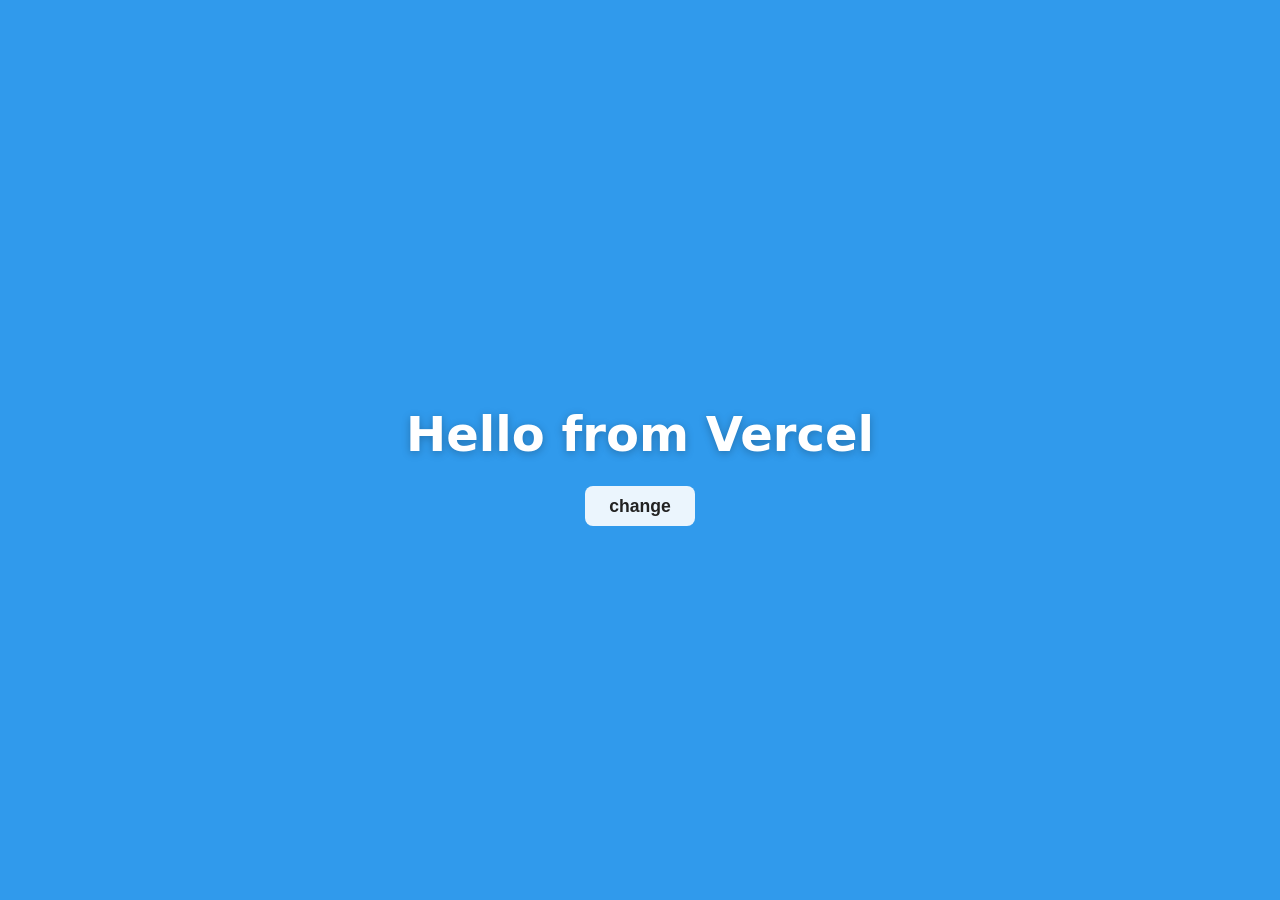
==== index.html @ f878bd8e "bootstrapped" ====
<!DOCTYPE html>
<html lang="en">
<head>
  <meta charset="UTF-8">
  <meta name="viewport" content="width=device-width, initial-scale=1.0">
  <meta name="robots" content="noindex, nofollow">
  <meta name="googlebot" content="noindex, nofollow">
  <title>Hello from Vercel</title>
  <link rel="stylesheet" href="style.css?v=001">
</head>
<body>
  <!-- Client/UI layer -->
  <main class="wrapper">
    <h1 id="message">Hello from Vercel</h1>
    <button id="change-btn">change</button>
  </main>

  <script src="app.js?v=001"></script>
</body>
</html>
---- style.css ----
/* Client/UI layer */
* {
  box-sizing: border-box;
}

body {
  margin: 0;
  height: 100vh;
  display: flex;
  align-items: center;
  justify-content: center;
  font-family: system-ui, -apple-system, Segoe UI, Roboto, sans-serif;
  transition: background-color 0.2s ease;
}

.wrapper {
  text-align: center;
}

#message {
  font-size: 3rem;
  color: #ffffff;
  text-shadow: 0 2px 8px rgba(0, 0, 0, 0.25);
  margin-bottom: 1.5rem;
}

#change-btn {
  font-size: 1.1rem;
  padding: 0.6rem 1.5rem;
  border: none;
  border-radius: 8px;
  cursor: pointer;
  background: rgba(255, 255, 255, 0.9);
  color: #222;
  font-weight: 600;
}

#change-btn:hover {
  background: #ffffff;
}
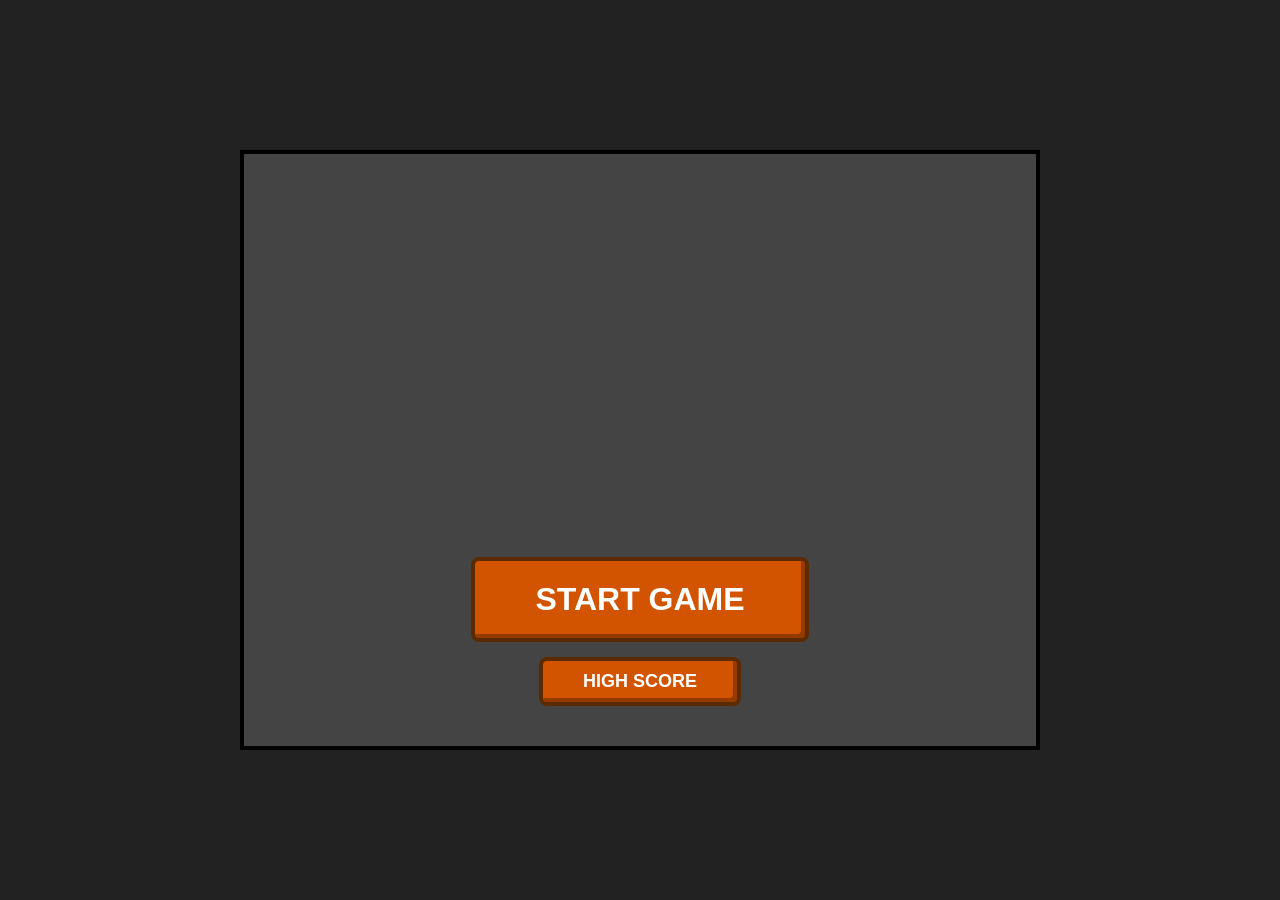
==== commit a9fe29f9: "title screen" ====
--- a/index.html
+++ b/index.html
@@ -5,16 +5,24 @@
   <meta name="viewport" content="width=device-width, initial-scale=1.0">
   <meta name="robots" content="noindex, nofollow">
   <meta name="googlebot" content="noindex, nofollow">
-  <title>Hello from Vercel</title>
-  <link rel="stylesheet" href="style.css?v=001">
+  <title>Recruitemon</title>
+  <link rel="stylesheet" href="style.css?v=002">
 </head>
 <body>
   <!-- Client/UI layer -->
-  <main class="wrapper">
-    <h1 id="message">Hello from Vercel</h1>
-    <button id="change-btn">change</button>
-  </main>
+  <div id="game-container">
+    <div class="button-group">
+      <button class="btn btn-start" id="startGameBtn">Start Game</button>
+      <button class="btn btn-highscore" id="highScoreBtn">High Score</button>
+    </div>
 
-  <script src="app.js?v=001"></script>
+    <div id="highscore-panel" class="highscore-panel hidden">
+      <h2>High Score</h2>
+      <p id="highscore-value">0</p>
+      <button class="btn btn-close" id="closeHighScoreBtn">Close</button>
+    </div>
+  </div>
+
+  <script src="app.js?v=002"></script>
 </body>
 </html>
--- a/style.css
+++ b/style.css
@@ -3,38 +3,92 @@
   box-sizing: border-box;
 }
 
-body {
+body, html {
   margin: 0;
-  height: 100vh;
+  padding: 0;
+  height: 100%;
   display: flex;
+  justify-content: center;
   align-items: center;
-  justify-content: center;
-  font-family: system-ui, -apple-system, Segoe UI, Roboto, sans-serif;
-  transition: background-color 0.2s ease;
+  background-color: #222;
+  font-family: 'Courier New', Courier, monospace;
 }
 
-.wrapper {
-  text-align: center;
+#game-container {
+  position: relative;
+  width: 800px;
+  height: 600px;
+  background-image: url('assets/images/start-screen-bg.png');
+  background-size: cover;
+  background-position: center;
+  background-color: #444;
+  border: 4px solid #000;
 }
 
-#message {
-  font-size: 3rem;
-  color: #ffffff;
-  text-shadow: 0 2px 8px rgba(0, 0, 0, 0.25);
-  margin-bottom: 1.5rem;
+.button-group {
+  position: absolute;
+  bottom: 40px;
+  width: 100%;
+  display: flex;
+  flex-direction: column;
+  align-items: center;
+  gap: 15px;
 }
 
-#change-btn {
-  font-size: 1.1rem;
-  padding: 0.6rem 1.5rem;
-  border: none;
+.btn {
+  background-color: #d35400;
+  color: white;
+  border: 4px solid #5c2a00;
   border-radius: 8px;
+  text-transform: uppercase;
+  font-weight: bold;
   cursor: pointer;
-  background: rgba(255, 255, 255, 0.9);
-  color: #222;
-  font-weight: 600;
+  box-shadow: inset -4px -4px 0px 0px rgba(0, 0, 0, 0.3);
 }
 
-#change-btn:hover {
-  background: #ffffff;
+.btn:active {
+  box-shadow: inset 4px 4px 0px 0px rgba(0, 0, 0, 0.3);
 }
+
+.btn-start {
+  padding: 20px 60px;
+  font-size: 32px;
+}
+
+.btn-highscore {
+  padding: 10px 40px;
+  font-size: 18px;
+}
+
+.highscore-panel {
+  position: absolute;
+  top: 50%;
+  left: 50%;
+  transform: translate(-50%, -50%);
+  background-color: rgba(0, 0, 0, 0.85);
+  border: 4px solid #d35400;
+  border-radius: 8px;
+  padding: 30px 50px;
+  text-align: center;
+  color: white;
+}
+
+.highscore-panel.hidden {
+  display: none;
+}
+
+.highscore-panel h2 {
+  margin-top: 0;
+  text-transform: uppercase;
+}
+
+#highscore-value {
+  font-size: 48px;
+  font-weight: bold;
+  color: #f39c12;
+}
+
+.btn-close {
+  padding: 8px 24px;
+  font-size: 14px;
+}
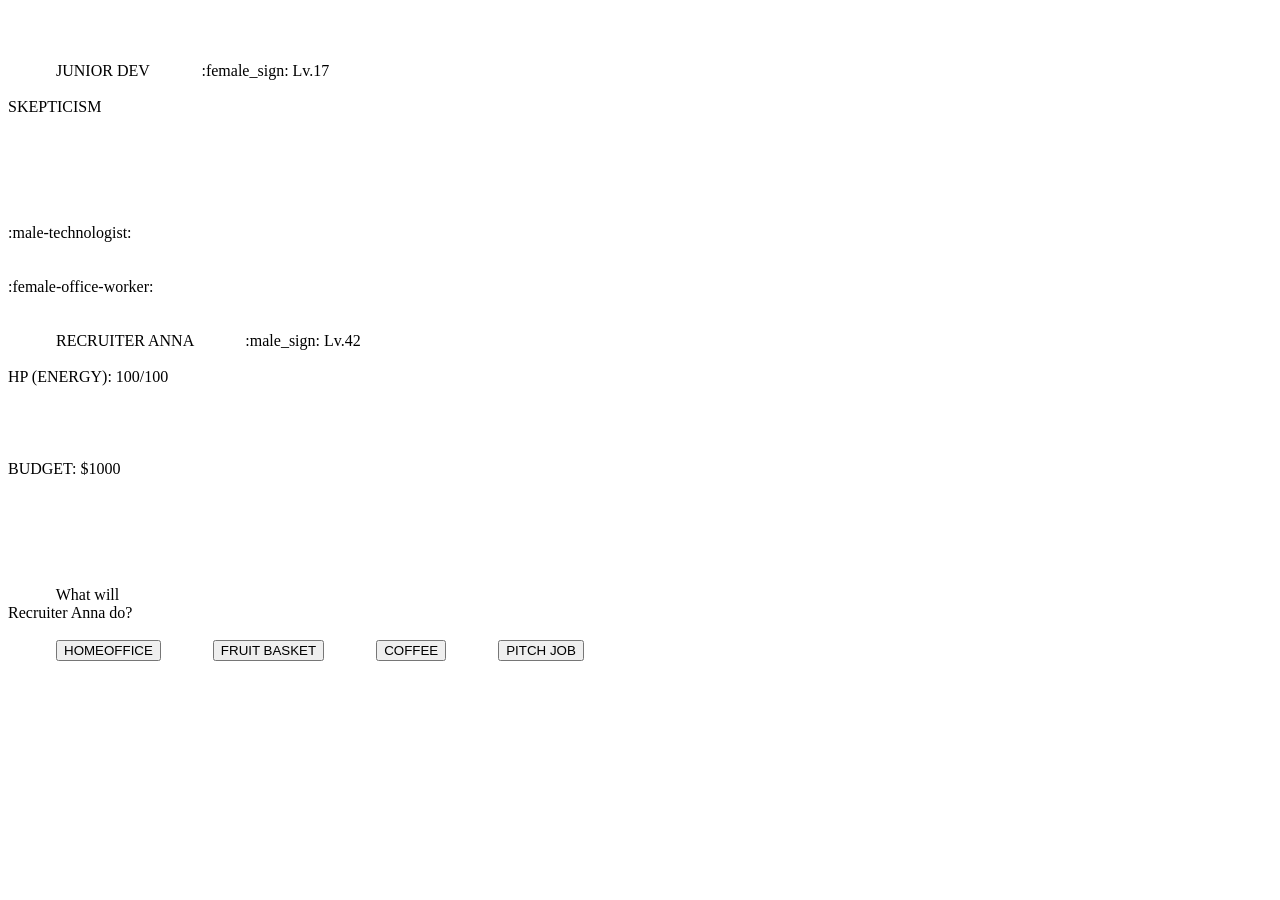
==== commit 95f6b698: "test" ====
--- a/index.html
+++ b/index.html
@@ -1,28 +1,286 @@
 <!DOCTYPE html>
 <html lang="en">
 <head>
-  <meta charset="UTF-8">
-  <meta name="viewport" content="width=device-width, initial-scale=1.0">
-  <meta name="robots" content="noindex, nofollow">
-  <meta name="googlebot" content="noindex, nofollow">
-  <title>Recruitemon</title>
-  <link rel="stylesheet" href="style.css?v=002">
+    <meta charset="UTF-8">
+    <meta name="viewport" content="width=device-width, initial-scale=1.0">
+    <title>Gotta Hire ’Em All! - GBA Battle UI</title>
+    <style>
+        :root {
+            --bg-color: #1B1B2F;
+            --gba-border: #4A4E69;
+            --box-bg: #E0E1DD;
+            --box-border: #1F1F1F;
+            --text-color: #111;
+            --btn-red: #D62828;
+            --btn-yellow: #F77F00;
+            --btn-green: #38B000;
+            --btn-blue: #0077B6;
+        }
+
+        * {
+            box-sizing: border-box;
+            font-family: 'Courier New', Courier, monospace;
+            user-select: none;
+        }
+
+        body {
+            background-color: var(--bg-color);
+            color: #fff;
+            display: flex;
+            justify-content: center;
+            align-items: center;
+            min-height: 100vh;
+            margin: 0;
+        }
+
+        /* GBA Screen Container (Ratio 3:2 aspect) */
+        #gba-screen {
+            width: 640px;
+            height: 430px;
+            background: linear-gradient(to bottom, #7BDFF2 0%, #B2F7EF 50%, #52B788 50%, #2D6A4F 100%);
+            border: 12px solid #22223B;
+            border-radius: 12px;
+            position: relative;
+            box-shadow: 0 10px 25px rgba(0, 0, 0, 0.7);
+            overflow: hidden;
+        }
+
+        /* --- STAGE / SPRITES --- */
+        /* Opponent Platform & Sprite (Top-Right) */
+        .opponent-platform {
+            position: absolute;
+            top: 100px;
+            right: 40px;
+            width: 180px;
+            height: 45px;
+            background: #74C69D;
+            border: 3px solid #1B4332;
+            border-radius: 50%;
+            display: flex;
+            justify-content: center;
+            align-items: flex-end;
+        }
+        .opponent-sprite {
+            font-size: 70px;
+            margin-bottom: 10px;
+            filter: drop-shadow(2px 4px 0px rgba(0,0,0,0.2));
+        }
+
+        /* Recruiter Back-Sprite (Bottom-Left) */
+        .player-sprite {
+            position: absolute;
+            bottom: 110px;
+            left: 50px;
+            font-size: 90px;
+            transform: scaleX(-1); /* Facing opponent */
+            filter: drop-shadow(-2px 4px 0px rgba(0,0,0,0.3));
+        }
+
+        /* --- STATUS BOXES --- */
+        .status-box {
+            position: absolute;
+            background-color: var(--box-bg);
+            color: var(--text-color);
+            border: 3px solid var(--box-border);
+            border-radius: 8px 0px 8px 0px;
+            padding: 8px 12px;
+            width: 240px;
+            box-shadow: 3px 3px 0px rgba(0,0,0,0.4);
+        }
+
+        /* Candidate Status (Top-Left) */
+        #opponent-status {
+            top: 25px;
+            left: 25px;
+        }
+
+        /* Recruiter Status (Bottom-Right) */
+        #player-status {
+            bottom: 130px;
+            right: 25px;
+        }
+
+        .status-header {
+            display: flex;
+            justify-content: space-between;
+            font-weight: bold;
+            font-size: 13px;
+            margin-bottom: 4px;
+        }
+
+        .bar-label {
+            font-size: 10px;
+            font-weight: bold;
+            margin-top: 4px;
+        }
+
+        .bar-container {
+            background: #555;
+            height: 10px;
+            border-radius: 5px;
+            border: 1px solid #000;
+            overflow: hidden;
+        }
+
+        .bar-fill {
+            height: 100%;
+            transition: width 0.3s ease;
+        }
+        .skep-fill { background: #E63946; width: 100%; }
+        .hp-fill { background: #38B000; width: 100%; }
+        .budget-fill { background: #0077B6; width: 100%; }
+
+        /* --- BOTTOM CONTROL PANEL (GBA UI) --- */
+        #panel-container {
+            position: absolute;
+            bottom: 0;
+            left: 0;
+            width: 100%;
+            height: 105px;
+            background: #2B2D42;
+            border-top: 4px solid #fff;
+            display: flex;
+            padding: 8px;
+            gap: 8px;
+        }
+
+        /* Dialogue Box (Left) */
+        #dialogue-box {
+            flex: 1.2;
+            background: #EDF2F4;
+            color: #111;
+            border: 3px solid #8D99AE;
+            border-radius: 6px;
+            padding: 10px;
+            font-size: 14px;
+            font-weight: bold;
+            line-height: 1.4;
+        }
+
+        /* 2x2 Button Matrix (Right) */
+        #action-matrix {
+            flex: 1;
+            display: grid;
+            grid-template-columns: 1fr 1fr;
+            grid-template-rows: 1fr 1fr;
+            gap: 6px;
+        }
+
+        .gba-btn {
+            border: 2px solid #000;
+            border-radius: 6px;
+            color: #fff;
+            font-weight: bold;
+            font-size: 12px;
+            cursor: pointer;
+            box-shadow: inset 0px 2px 0px rgba(255,255,255,0.4), 0 2px 0px #000;
+            transition: transform 0.05s;
+        }
+        .gba-btn:active {
+            transform: translateY(2px);
+            box-shadow: inset 0px 1px 0px rgba(255,255,255,0.4), 0 0px 0px #000;
+        }
+
+        .btn-homeoffice { background-color: var(--btn-red); }
+        .btn-fruit { background-color: var(--btn-yellow); }
+        .btn-coffee { background-color: var(--btn-green); }
+        .btn-recruit { background-color: var(--btn-blue); }
+    </style>
 </head>
 <body>
-  <!-- Client/UI layer -->
-  <div id="game-container">
-    <div class="button-group">
-      <button class="btn btn-start" id="startGameBtn">Start Game</button>
-      <button class="btn btn-highscore" id="highScoreBtn">High Score</button>
-    </div>
-
-    <div id="highscore-panel" class="highscore-panel hidden">
-      <h2>High Score</h2>
-      <p id="highscore-value">0</p>
-      <button class="btn btn-close" id="closeHighScoreBtn">Close</button>
-    </div>
-  </div>
-
-  <script src="app.js?v=002"></script>
+
+<div id="gba-screen">
+    <!-- Opponent (Top-Right) -->
+    <div id="opponent-status" class="status-box">
+        <div class="status-header">
+            <span id="cand-name">JUNIOR DEV</span>
+            <span>:female_sign: Lv.17</span>
+        </div>
+        <div class="bar-label">SKEPTICISM</div>
+        <div class="bar-container">
+            <div id="skep-bar" class="bar-fill skep-fill"></div>
+        </div>
+    </div>
+
+    <div class="opponent-platform">
+        <div class="opponent-sprite">:male-technologist:</div>
+    </div>
+
+    <!-- Recruiter (Bottom-Left) -->
+    <div class="player-sprite">:female-office-worker:</div>
+
+    <div id="player-status" class="status-box">
+        <div class="status-header">
+            <span>RECRUITER ANNA</span>
+            <span>:male_sign: Lv.42</span>
+        </div>
+        <div class="bar-label">HP (ENERGY): <span id="hp-text">100/100</span></div>
+        <div class="bar-container">
+            <div id="hp-bar" class="bar-fill hp-fill"></div>
+        </div>
+        <div class="bar-label" style="margin-top:2px;">BUDGET: $<span id="budget-text">1000</span></div>
+        <div class="bar-container">
+            <div id="budget-bar" class="bar-fill budget-fill"></div>
+        </div>
+    </div>
+
+    <!-- Bottom Action Controls -->
+    <div id="panel-container">
+        <div id="dialogue-box">
+            What will<br>Recruiter Anna do?
+        </div>
+        <div id="action-matrix">
+            <button class="gba-btn btn-homeoffice" onclick="playMove('homeoffice')">HOMEOFFICE</button>
+            <button class="gba-btn btn-fruit" onclick="playMove('fruit')">FRUIT BASKET</button>
+            <button class="gba-btn btn-coffee" onclick="playMove('coffee')">COFFEE</button>
+            <button class="gba-btn btn-recruit" onclick="playMove('recruit')">PITCH JOB</button>
+        </div>
+    </div>
+</div>
+
+<script>
+    // State management for Claude Code to extend
+    const state = {
+        energy: 100,
+        budget: 1000,
+        skepticism: 100
+    };
+
+    function updateUI() {
+        document.getElementById('skep-bar').style.width = state.skepticism + '%';
+        document.getElementById('hp-bar').style.width = state.energy + '%';
+        document.getElementById('hp-text').innerText = `${state.energy}/100`;
+        document.getElementById('budget-bar').style.width = (state.budget / 10) + '%';
+        document.getElementById('budget-text').innerText = state.budget;
+    }
+
+    function playMove(move) {
+        const dialog = document.getElementById('dialogue-box');
+
+        if (move === 'homeoffice' && state.budget >= 100) {
+            state.budget -= 100;
+            state.skepticism = Math.max(0, state.skepticism - 25);
+            dialog.innerHTML = "Offered Homeoffice!<br>Skepticism fell!";
+        } else if (move === 'fruit' && state.budget >= 50) {
+            state.budget -= 50;
+            state.skepticism = Math.max(0, state.skepticism - 10);
+            dialog.innerHTML = "Threw Fruit Basket!<br>Candidate confused!";
+        } else if (move === 'coffee' && state.budget >= 25) {
+            state.budget -= 25;
+            state.energy = Math.min(100, state.energy + 20);
+            dialog.innerHTML = "Drank Espresso!<br>Energy restored!";
+        } else if (move === 'recruit') {
+            if (state.skepticism <= 35) {
+                dialog.innerHTML = "Gotcha!<br>Junior Dev was hired!";
+            } else {
+                dialog.innerHTML = "Too skeptical!<br>Lower skepticism first!";
+            }
+        } else {
+            dialog.innerHTML = "Not enough<br>Budget remaining!";
+        }
+
+        updateUI();
+    }
+</script>
 </body>
-</html>
+</html>
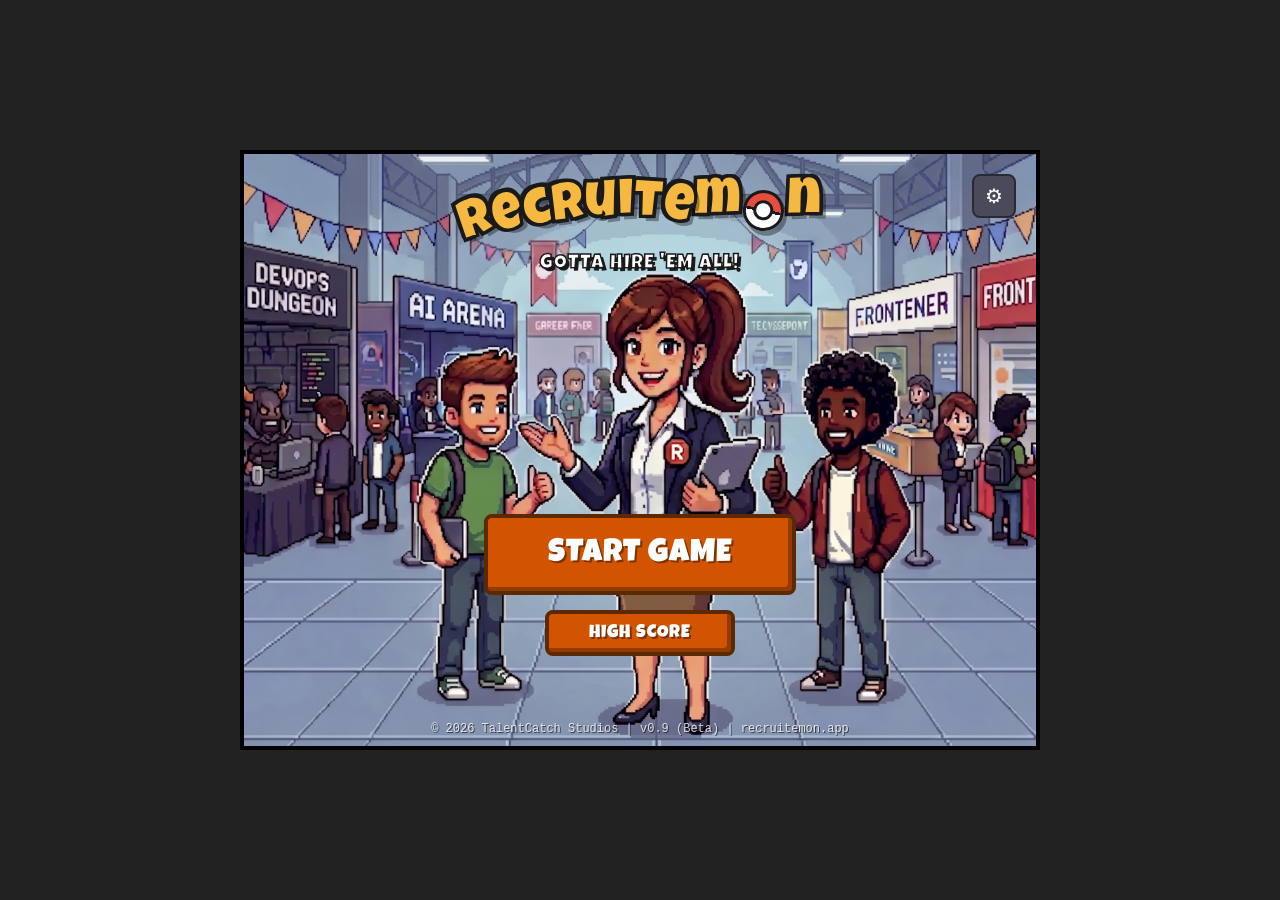
==== commit 1d418f5d: "game" ====
--- a/index.html
+++ b/index.html
@@ -1,286 +1,42 @@
 <!DOCTYPE html>
 <html lang="en">
 <head>
-    <meta charset="UTF-8">
-    <meta name="viewport" content="width=device-width, initial-scale=1.0">
-    <title>Gotta Hire ’Em All! - GBA Battle UI</title>
-    <style>
-        :root {
-            --bg-color: #1B1B2F;
-            --gba-border: #4A4E69;
-            --box-bg: #E0E1DD;
-            --box-border: #1F1F1F;
-            --text-color: #111;
-            --btn-red: #D62828;
-            --btn-yellow: #F77F00;
-            --btn-green: #38B000;
-            --btn-blue: #0077B6;
-        }
-
-        * {
-            box-sizing: border-box;
-            font-family: 'Courier New', Courier, monospace;
-            user-select: none;
-        }
-
-        body {
-            background-color: var(--bg-color);
-            color: #fff;
-            display: flex;
-            justify-content: center;
-            align-items: center;
-            min-height: 100vh;
-            margin: 0;
-        }
-
-        /* GBA Screen Container (Ratio 3:2 aspect) */
-        #gba-screen {
-            width: 640px;
-            height: 430px;
-            background: linear-gradient(to bottom, #7BDFF2 0%, #B2F7EF 50%, #52B788 50%, #2D6A4F 100%);
-            border: 12px solid #22223B;
-            border-radius: 12px;
-            position: relative;
-            box-shadow: 0 10px 25px rgba(0, 0, 0, 0.7);
-            overflow: hidden;
-        }
-
-        /* --- STAGE / SPRITES --- */
-        /* Opponent Platform & Sprite (Top-Right) */
-        .opponent-platform {
-            position: absolute;
-            top: 100px;
-            right: 40px;
-            width: 180px;
-            height: 45px;
-            background: #74C69D;
-            border: 3px solid #1B4332;
-            border-radius: 50%;
-            display: flex;
-            justify-content: center;
-            align-items: flex-end;
-        }
-        .opponent-sprite {
-            font-size: 70px;
-            margin-bottom: 10px;
-            filter: drop-shadow(2px 4px 0px rgba(0,0,0,0.2));
-        }
-
-        /* Recruiter Back-Sprite (Bottom-Left) */
-        .player-sprite {
-            position: absolute;
-            bottom: 110px;
-            left: 50px;
-            font-size: 90px;
-            transform: scaleX(-1); /* Facing opponent */
-            filter: drop-shadow(-2px 4px 0px rgba(0,0,0,0.3));
-        }
-
-        /* --- STATUS BOXES --- */
-        .status-box {
-            position: absolute;
-            background-color: var(--box-bg);
-            color: var(--text-color);
-            border: 3px solid var(--box-border);
-            border-radius: 8px 0px 8px 0px;
-            padding: 8px 12px;
-            width: 240px;
-            box-shadow: 3px 3px 0px rgba(0,0,0,0.4);
-        }
-
-        /* Candidate Status (Top-Left) */
-        #opponent-status {
-            top: 25px;
-            left: 25px;
-        }
-
-        /* Recruiter Status (Bottom-Right) */
-        #player-status {
-            bottom: 130px;
-            right: 25px;
-        }
-
-        .status-header {
-            display: flex;
-            justify-content: space-between;
-            font-weight: bold;
-            font-size: 13px;
-            margin-bottom: 4px;
-        }
-
-        .bar-label {
-            font-size: 10px;
-            font-weight: bold;
-            margin-top: 4px;
-        }
-
-        .bar-container {
-            background: #555;
-            height: 10px;
-            border-radius: 5px;
-            border: 1px solid #000;
-            overflow: hidden;
-        }
-
-        .bar-fill {
-            height: 100%;
-            transition: width 0.3s ease;
-        }
-        .skep-fill { background: #E63946; width: 100%; }
-        .hp-fill { background: #38B000; width: 100%; }
-        .budget-fill { background: #0077B6; width: 100%; }
-
-        /* --- BOTTOM CONTROL PANEL (GBA UI) --- */
-        #panel-container {
-            position: absolute;
-            bottom: 0;
-            left: 0;
-            width: 100%;
-            height: 105px;
-            background: #2B2D42;
-            border-top: 4px solid #fff;
-            display: flex;
-            padding: 8px;
-            gap: 8px;
-        }
-
-        /* Dialogue Box (Left) */
-        #dialogue-box {
-            flex: 1.2;
-            background: #EDF2F4;
-            color: #111;
-            border: 3px solid #8D99AE;
-            border-radius: 6px;
-            padding: 10px;
-            font-size: 14px;
-            font-weight: bold;
-            line-height: 1.4;
-        }
-
-        /* 2x2 Button Matrix (Right) */
-        #action-matrix {
-            flex: 1;
-            display: grid;
-            grid-template-columns: 1fr 1fr;
-            grid-template-rows: 1fr 1fr;
-            gap: 6px;
-        }
-
-        .gba-btn {
-            border: 2px solid #000;
-            border-radius: 6px;
-            color: #fff;
-            font-weight: bold;
-            font-size: 12px;
-            cursor: pointer;
-            box-shadow: inset 0px 2px 0px rgba(255,255,255,0.4), 0 2px 0px #000;
-            transition: transform 0.05s;
-        }
-        .gba-btn:active {
-            transform: translateY(2px);
-            box-shadow: inset 0px 1px 0px rgba(255,255,255,0.4), 0 0px 0px #000;
-        }
-
-        .btn-homeoffice { background-color: var(--btn-red); }
-        .btn-fruit { background-color: var(--btn-yellow); }
-        .btn-coffee { background-color: var(--btn-green); }
-        .btn-recruit { background-color: var(--btn-blue); }
-    </style>
+  <meta charset="UTF-8">
+  <meta name="viewport" content="width=device-width, initial-scale=1.0">
+  <meta name="robots" content="noindex, nofollow">
+  <meta name="googlebot" content="noindex, nofollow">
+  <title>Recruitemon</title>
+  <!-- Using Google Fonts "Luckiest Guy" for the chunky game-logo look -->
+  <link rel="preconnect" href="https://fonts.googleapis.com">
+  <link rel="stylesheet" href="https://fonts.googleapis.com/css2?family=Luckiest+Guy&display=swap">
+  <link rel="stylesheet" href="style.css?v=006">
 </head>
 <body>
+  <!-- Client/UI layer -->
+  <div id="game-container">
+    <button class="settings-btn" id="settingsBtn" aria-label="Settings">&#9881;</button>
 
-<div id="gba-screen">
-    <!-- Opponent (Top-Right) -->
-    <div id="opponent-status" class="status-box">
-        <div class="status-header">
-            <span id="cand-name">JUNIOR DEV</span>
-            <span>:female_sign: Lv.17</span>
-        </div>
-        <div class="bar-label">SKEPTICISM</div>
-        <div class="bar-container">
-            <div id="skep-bar" class="bar-fill skep-fill"></div>
-        </div>
-    </div>
+    <div class="title-block">
+      <h1 class="game-title" aria-label="Recruitemon">
+        <span class="letter">R</span><span class="letter">e</span><span class="letter">c</span><span class="letter">r</span><span class="letter">u</span><span class="letter">i</span><span class="letter">t</span><span class="letter">e</span><span class="letter">m</span><span class="pokeball-o" aria-hidden="true"></span><span class="letter">n</span>
+      </h1>
+      <p class="game-tagline">Gotta hire 'em all!</p>
+    </div>
 
-    <div class="opponent-platform">
-        <div class="opponent-sprite">:male-technologist:</div>
-    </div>
+    <div class="button-group">
+      <button class="btn btn-start" id="startGameBtn">Start Game</button>
+      <button class="btn btn-highscore" id="highScoreBtn">High Score</button>
+    </div>
 
-    <!-- Recruiter (Bottom-Left) -->
-    <div class="player-sprite">:female-office-worker:</div>
+    <p class="footer-text">&copy; 2026 TalentCatch Studios | v0.9 (Beta) | recruitemon.app</p>
 
-    <div id="player-status" class="status-box">
-        <div class="status-header">
-            <span>RECRUITER ANNA</span>
-            <span>:male_sign: Lv.42</span>
-        </div>
-        <div class="bar-label">HP (ENERGY): <span id="hp-text">100/100</span></div>
-        <div class="bar-container">
-            <div id="hp-bar" class="bar-fill hp-fill"></div>
-        </div>
-        <div class="bar-label" style="margin-top:2px;">BUDGET: $<span id="budget-text">1000</span></div>
-        <div class="bar-container">
-            <div id="budget-bar" class="bar-fill budget-fill"></div>
-        </div>
-    </div>
+    <div id="highscore-panel" class="highscore-panel hidden">
+      <h2>High Score</h2>
+      <p id="highscore-value">0</p>
+      <button class="btn btn-close" id="closeHighScoreBtn">Close</button>
+    </div>
+  </div>
 
-    <!-- Bottom Action Controls -->
-    <div id="panel-container">
-        <div id="dialogue-box">
-            What will<br>Recruiter Anna do?
-        </div>
-        <div id="action-matrix">
-            <button class="gba-btn btn-homeoffice" onclick="playMove('homeoffice')">HOMEOFFICE</button>
-            <button class="gba-btn btn-fruit" onclick="playMove('fruit')">FRUIT BASKET</button>
-            <button class="gba-btn btn-coffee" onclick="playMove('coffee')">COFFEE</button>
-            <button class="gba-btn btn-recruit" onclick="playMove('recruit')">PITCH JOB</button>
-        </div>
-    </div>
-</div>
-
-<script>
-    // State management for Claude Code to extend
-    const state = {
-        energy: 100,
-        budget: 1000,
-        skepticism: 100
-    };
-
-    function updateUI() {
-        document.getElementById('skep-bar').style.width = state.skepticism + '%';
-        document.getElementById('hp-bar').style.width = state.energy + '%';
-        document.getElementById('hp-text').innerText = `${state.energy}/100`;
-        document.getElementById('budget-bar').style.width = (state.budget / 10) + '%';
-        document.getElementById('budget-text').innerText = state.budget;
-    }
-
-    function playMove(move) {
-        const dialog = document.getElementById('dialogue-box');
-
-        if (move === 'homeoffice' && state.budget >= 100) {
-            state.budget -= 100;
-            state.skepticism = Math.max(0, state.skepticism - 25);
-            dialog.innerHTML = "Offered Homeoffice!<br>Skepticism fell!";
-        } else if (move === 'fruit' && state.budget >= 50) {
-            state.budget -= 50;
-            state.skepticism = Math.max(0, state.skepticism - 10);
-            dialog.innerHTML = "Threw Fruit Basket!<br>Candidate confused!";
-        } else if (move === 'coffee' && state.budget >= 25) {
-            state.budget -= 25;
-            state.energy = Math.min(100, state.energy + 20);
-            dialog.innerHTML = "Drank Espresso!<br>Energy restored!";
-        } else if (move === 'recruit') {
-            if (state.skepticism <= 35) {
-                dialog.innerHTML = "Gotcha!<br>Junior Dev was hired!";
-            } else {
-                dialog.innerHTML = "Too skeptical!<br>Lower skepticism first!";
-            }
-        } else {
-            dialog.innerHTML = "Not enough<br>Budget remaining!";
-        }
-
-        updateUI();
-    }
-</script>
+  <script src="app.js?v=006"></script>
 </body>
-</html>+</html>
--- a/style.css
+++ b/style.css
@@ -0,0 +1,203 @@
+/* Client/UI layer */
+* {
+  box-sizing: border-box;
+}
+
+body, html {
+  margin: 0;
+  padding: 0;
+  height: 100%;
+  display: flex;
+  justify-content: center;
+  align-items: center;
+  background-color: #222;
+  font-family: 'Courier New', Courier, monospace;
+}
+
+#game-container {
+  position: relative;
+  width: 800px;
+  height: 600px;
+  background-image: url('assets/images/start-screen-bg.jpeg');
+  background-size: cover;
+  background-position: center;
+  background-color: #444;
+  border: 4px solid #000;
+}
+
+.settings-btn {
+  position: absolute;
+  top: 20px;
+  right: 20px;
+  width: 44px;
+  height: 44px;
+  font-size: 20px;
+  background-color: #4a4a5a;
+  color: #fff;
+  border: 2px solid #2a2a35;
+  border-radius: 8px;
+  cursor: pointer;
+}
+
+.title-block {
+  position: absolute;
+  top: 24px;
+  width: 100%;
+  text-align: center;
+}
+
+.game-title {
+  margin: 0;
+  padding: 0 0 10px;
+  font-family: 'Luckiest Guy', 'Courier New', Courier, monospace;
+  font-size: 52px;
+  line-height: 1;
+  letter-spacing: 1px;
+}
+
+.game-title .letter,
+.game-title .pokeball-o {
+  display: inline-block;
+}
+
+.game-title .letter {
+  color: #f5b942;
+  -webkit-text-stroke: 3px #1a1a1a;
+  text-shadow:
+    2px 2px 0 #1a1a1a,
+    -2px -2px 0 #1a1a1a,
+    2px -2px 0 #1a1a1a,
+    -2px 2px 0 #1a1a1a,
+    5px 5px 0 rgba(0, 0, 0, 0.35);
+}
+
+/* Arch the title like a logo lockup: letters dip down toward the edges */
+.game-title .letter:nth-child(1)  { transform: translateY(20px) rotate(-20deg); }
+.game-title .letter:nth-child(2)  { transform: translateY(14px) rotate(-16deg); }
+.game-title .letter:nth-child(3)  { transform: translateY(9px)  rotate(-12deg); }
+.game-title .letter:nth-child(4)  { transform: translateY(5px)  rotate(-8deg); }
+.game-title .letter:nth-child(5)  { transform: translateY(2px)  rotate(-4deg); }
+.game-title .letter:nth-child(6)  { transform: translateY(0)    rotate(0deg); }
+.game-title .letter:nth-child(7)  { transform: translateY(2px)  rotate(4deg); }
+.game-title .letter:nth-child(8)  { transform: translateY(5px)  rotate(8deg); }
+.game-title .pokeball-o           { transform: translateY(9px)  rotate(12deg); }
+.game-title .letter:nth-child(10) { transform: translateY(14px) rotate(16deg); }
+
+/* CSS-only Pokeball standing in for the "O" in "Recruitemon" */
+.pokeball-o {
+  width: 0.78em;
+  height: 0.78em;
+  margin: 0 2px;
+  border-radius: 50%;
+  background: linear-gradient(to bottom, #e74c3c 0%, #e74c3c 46%, #1a1a1a 46%, #1a1a1a 54%, #fff 54%, #fff 100%);
+  border: 3px solid #1a1a1a;
+  position: relative;
+  vertical-align: -0.12em;
+  box-shadow: 4px 4px 0 rgba(0, 0, 0, 0.35);
+}
+
+.pokeball-o::after {
+  content: '';
+  position: absolute;
+  top: 50%;
+  left: 50%;
+  width: 0.26em;
+  height: 0.26em;
+  background: #fff;
+  border: 3px solid #1a1a1a;
+  border-radius: 50%;
+  transform: translate(-50%, -50%);
+}
+
+.game-tagline {
+  margin: 14px 0 0;
+  font-family: 'Luckiest Guy', 'Courier New', Courier, monospace;
+  font-size: 20px;
+  color: #fff;
+  -webkit-text-stroke: 1.5px #1a1a1a;
+  text-shadow: 3px 3px 0 #1a1a1a;
+  text-transform: uppercase;
+  letter-spacing: 1px;
+}
+
+.footer-text {
+  position: absolute;
+  bottom: 10px;
+  width: 100%;
+  text-align: center;
+  margin: 0;
+  font-size: 12px;
+  color: rgba(255, 255, 255, 0.8);
+  text-shadow: 1px 1px 0 rgba(0, 0, 0, 0.6);
+}
+
+.button-group {
+  position: absolute;
+  bottom: 90px;
+  width: 100%;
+  display: flex;
+  flex-direction: column;
+  align-items: center;
+  gap: 15px;
+}
+
+.btn {
+  background-color: #d35400;
+  color: white;
+  border: 4px solid #5c2a00;
+  border-radius: 8px;
+  font-family: 'Luckiest Guy', 'Courier New', Courier, monospace;
+  font-weight: normal;
+  text-transform: uppercase;
+  letter-spacing: 1px;
+  text-shadow: 2px 2px 0 rgba(0, 0, 0, 0.4);
+  cursor: pointer;
+  box-shadow: inset -4px -4px 0px 0px rgba(0, 0, 0, 0.3);
+}
+
+.btn:active {
+  box-shadow: inset 4px 4px 0px 0px rgba(0, 0, 0, 0.3);
+}
+
+.btn-start {
+  padding: 20px 60px;
+  font-size: 32px;
+}
+
+.btn-highscore {
+  padding: 10px 40px;
+  font-size: 18px;
+}
+
+.highscore-panel {
+  position: absolute;
+  top: 50%;
+  left: 50%;
+  transform: translate(-50%, -50%);
+  background-color: rgba(0, 0, 0, 0.85);
+  border: 4px solid #d35400;
+  border-radius: 8px;
+  padding: 30px 50px;
+  text-align: center;
+  color: white;
+}
+
+.highscore-panel.hidden {
+  display: none;
+}
+
+.highscore-panel h2 {
+  margin-top: 0;
+  text-transform: uppercase;
+}
+
+#highscore-value {
+  font-size: 48px;
+  font-weight: bold;
+  color: #f39c12;
+}
+
+.btn-close {
+  padding: 8px 24px;
+  font-size: 14px;
+}
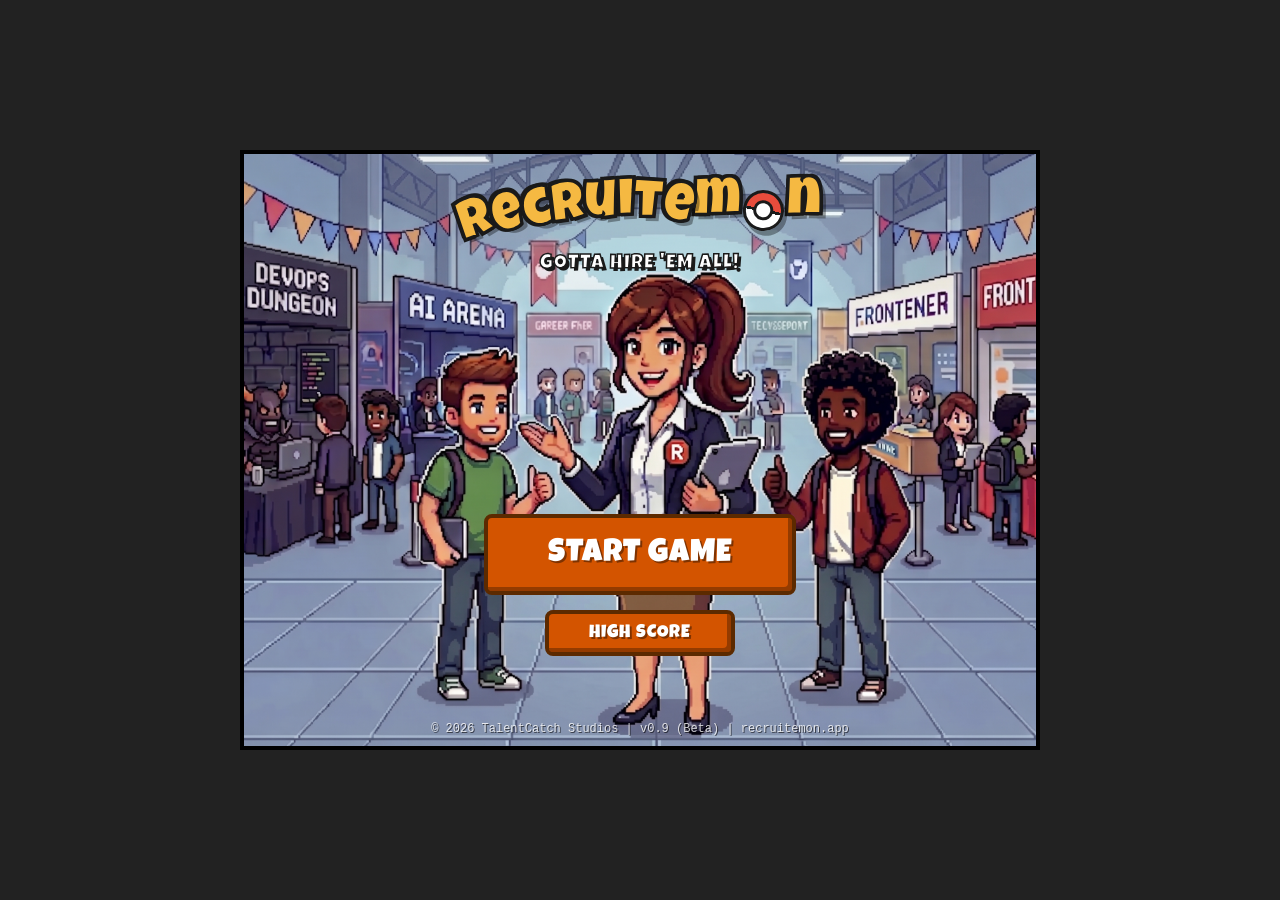
==== commit 117f04ce: "gameplay" ====
--- a/index.html
+++ b/index.html
@@ -9,13 +9,11 @@
   <!-- Using Google Fonts "Luckiest Guy" for the chunky game-logo look -->
   <link rel="preconnect" href="https://fonts.googleapis.com">
   <link rel="stylesheet" href="https://fonts.googleapis.com/css2?family=Luckiest+Guy&display=swap">
-  <link rel="stylesheet" href="style.css?v=006">
+  <link rel="stylesheet" href="style.css?v=009">
 </head>
 <body>
   <!-- Client/UI layer -->
   <div id="game-container">
-    <button class="settings-btn" id="settingsBtn" aria-label="Settings">&#9881;</button>
-
     <div class="title-block">
       <h1 class="game-title" aria-label="Recruitemon">
         <span class="letter">R</span><span class="letter">e</span><span class="letter">c</span><span class="letter">r</span><span class="letter">u</span><span class="letter">i</span><span class="letter">t</span><span class="letter">e</span><span class="letter">m</span><span class="pokeball-o" aria-hidden="true"></span><span class="letter">n</span>
@@ -31,12 +29,21 @@
     <p class="footer-text">&copy; 2026 TalentCatch Studios | v0.9 (Beta) | recruitemon.app</p>
 
     <div id="highscore-panel" class="highscore-panel hidden">
-      <h2>High Score</h2>
-      <p id="highscore-value">0</p>
+      <h2>High Scores</h2>
+      <ol id="highscore-list" class="highscore-list"></ol>
       <button class="btn btn-close" id="closeHighScoreBtn">Close</button>
+    </div>
+
+    <div id="name-modal" class="highscore-panel hidden">
+      <h2>Who's Recruiting?</h2>
+      <input type="text" id="player-name-input" class="name-input" maxlength="20" placeholder="Recruiter Anna">
+      <div class="modal-actions">
+        <button class="btn btn-close" id="cancelNameBtn">Cancel</button>
+        <button class="btn btn-start" id="confirmNameBtn">Play</button>
+      </div>
     </div>
   </div>
 
-  <script src="app.js?v=006"></script>
+  <script src="app.js?v=009"></script>
 </body>
 </html>
--- a/style.css
+++ b/style.css
@@ -23,20 +23,6 @@
   background-position: center;
   background-color: #444;
   border: 4px solid #000;
-}
-
-.settings-btn {
-  position: absolute;
-  top: 20px;
-  right: 20px;
-  width: 44px;
-  height: 44px;
-  font-size: 20px;
-  background-color: #4a4a5a;
-  color: #fff;
-  border: 2px solid #2a2a35;
-  border-radius: 8px;
-  cursor: pointer;
 }
 
 .title-block {
@@ -191,10 +177,60 @@
   text-transform: uppercase;
 }
 
-#highscore-value {
-  font-size: 48px;
+.highscore-list {
+  list-style: none;
+  margin: 0 0 20px;
+  padding: 0;
+  min-width: 220px;
+  max-height: 240px;
+  overflow-y: auto;
+  text-align: left;
+}
+
+.highscore-list li {
+  display: flex;
+  justify-content: space-between;
+  gap: 20px;
+  padding: 6px 4px;
+  border-bottom: 1px solid rgba(255, 255, 255, 0.15);
+  font-size: 16px;
+}
+
+.highscore-list .hs-name {
+  color: #fff;
+}
+
+.highscore-list .hs-score {
   font-weight: bold;
   color: #f39c12;
+}
+
+.highscore-empty {
+  color: rgba(255, 255, 255, 0.7);
+  font-size: 14px;
+  margin: 0 0 20px;
+}
+
+.name-input {
+  display: block;
+  width: 100%;
+  min-width: 240px;
+  box-sizing: border-box;
+  margin: 16px 0;
+  padding: 10px 14px;
+  font-size: 18px;
+  font-family: 'Courier New', Courier, monospace;
+  text-align: center;
+  border: 3px solid #5c2a00;
+  border-radius: 6px;
+  background: #fff8ec;
+  color: #1a1a1a;
+}
+
+.modal-actions {
+  display: flex;
+  gap: 12px;
+  justify-content: center;
 }
 
 .btn-close {
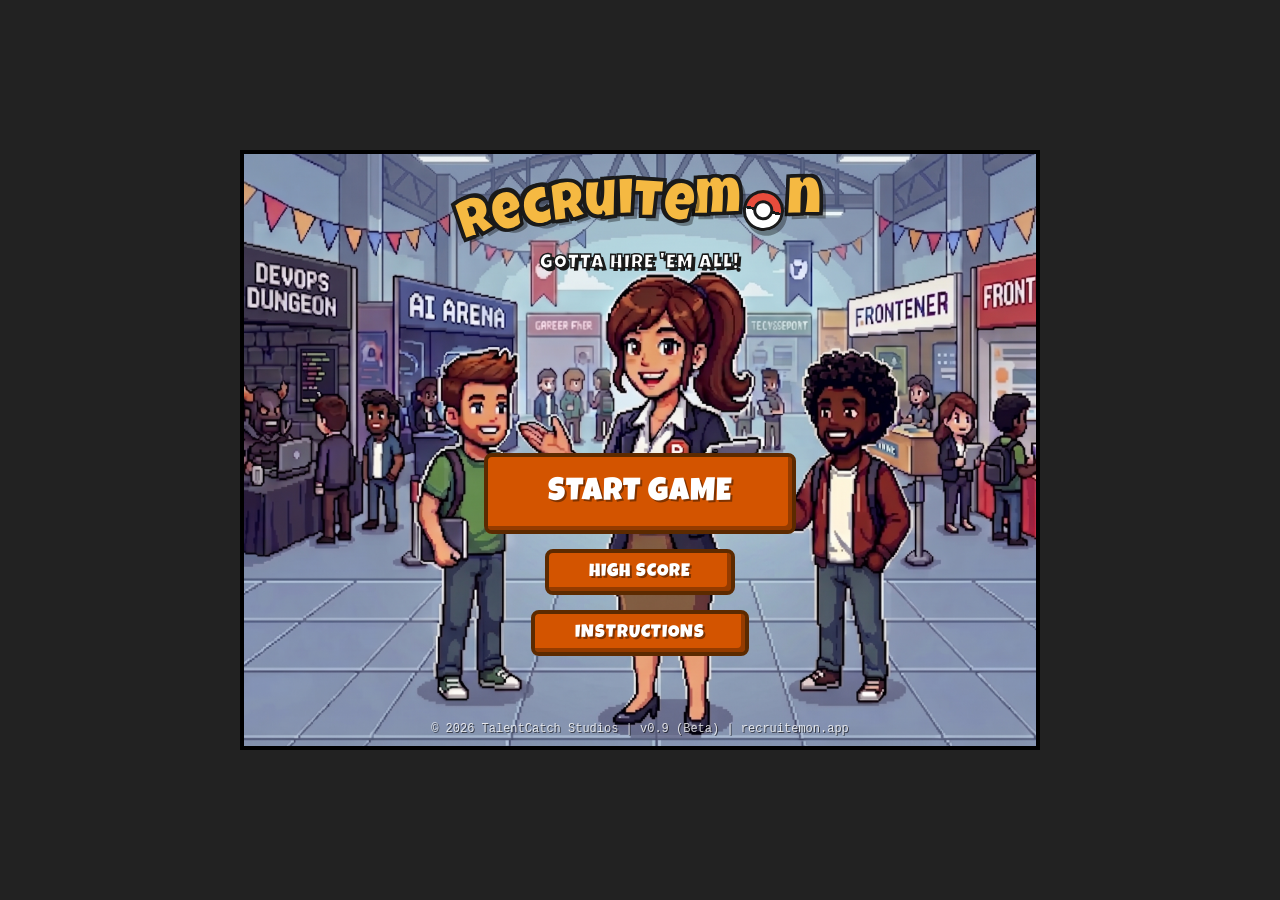
==== commit 57246ab6: "test" ====
--- a/index.html
+++ b/index.html
@@ -9,7 +9,7 @@
   <!-- Using Google Fonts "Luckiest Guy" for the chunky game-logo look -->
   <link rel="preconnect" href="https://fonts.googleapis.com">
   <link rel="stylesheet" href="https://fonts.googleapis.com/css2?family=Luckiest+Guy&display=swap">
-  <link rel="stylesheet" href="style.css?v=009">
+  <link rel="stylesheet" href="style.css?v=010">
 </head>
 <body>
   <!-- Client/UI layer -->
@@ -24,6 +24,7 @@
     <div class="button-group">
       <button class="btn btn-start" id="startGameBtn">Start Game</button>
       <button class="btn btn-highscore" id="highScoreBtn">High Score</button>
+      <button class="btn btn-highscore" id="instructionsBtn">Instructions</button>
     </div>
 
     <p class="footer-text">&copy; 2026 TalentCatch Studios | v0.9 (Beta) | recruitemon.app</p>
@@ -42,8 +43,42 @@
         <button class="btn btn-start" id="confirmNameBtn">Play</button>
       </div>
     </div>
+
+    <div id="instructions-panel" class="instructions-panel hidden">
+      <p class="instr-eyebrow">Before the Fair</p>
+      <h2 class="instr-title">Briefing with the Hiring Manager</h2>
+
+      <div class="instr-bubble-row">
+        <div class="instr-bubble">
+          <p>"We need as many strong hires as possible before the clock runs out. You've got a timer, a budget, and your energy &mdash; spend them wisely. A cold pitch wastes both."</p>
+          <p>Walk the fair with WASD or the arrow keys. Approach a candidate and press SPACE to start negotiating. Use benefits &mdash; Fruit Basket, Home-Office, Coffee, Salary Increase, and Company Car once you level up &mdash; to raise their interest.</p>
+          <p>You get 3 attacks per candidate, then it's Pitch Job to close the deal, or Run to walk away.</p>
+        </div>
+        <div class="instr-portraits">
+          <span class="instr-portrait">&#129497;</span>
+          <span class="instr-portrait">&#128373;&#65039;</span>
+        </div>
+      </div>
+
+      <div class="instr-stats">
+        <div class="instr-stat instr-stat-energy">
+          <span class="instr-stat-value">100</span>
+          <span class="instr-stat-label">Energy</span>
+        </div>
+        <div class="instr-stat instr-stat-budget">
+          <span class="instr-stat-value">$300K</span>
+          <span class="instr-stat-label">Budget</span>
+        </div>
+        <div class="instr-stat instr-stat-time">
+          <span class="instr-stat-value">90s</span>
+          <span class="instr-stat-label">Timer</span>
+        </div>
+      </div>
+
+      <button class="btn btn-start instr-back-btn" id="closeInstructionsBtn">Back to Menu</button>
+    </div>
   </div>
 
-  <script src="app.js?v=009"></script>
+  <script src="app.js?v=010"></script>
 </body>
 </html>
--- a/style.css
+++ b/style.css
@@ -237,3 +237,126 @@
   padding: 8px 24px;
   font-size: 14px;
 }
+
+.instructions-panel {
+  position: absolute;
+  top: 30px;
+  left: 30px;
+  right: 30px;
+  bottom: 30px;
+  background: linear-gradient(160deg, #6c4a8f 0%, #8a6bab 60%, #a888c4 100%);
+  border: 4px solid #1a1a1a;
+  border-radius: 14px;
+  padding: 24px 28px;
+  color: #1a1a1a;
+  box-shadow: 0 10px 0 rgba(0, 0, 0, 0.3);
+  overflow-y: auto;
+}
+
+.instructions-panel.hidden {
+  display: none;
+}
+
+.instr-eyebrow {
+  margin: 0;
+  font-family: 'Luckiest Guy', 'Courier New', Courier, monospace;
+  font-size: 14px;
+  letter-spacing: 2px;
+  text-transform: uppercase;
+  color: #f5e1ff;
+  text-shadow: 1px 1px 0 rgba(0, 0, 0, 0.4);
+}
+
+.instr-title {
+  margin: 4px 0 16px;
+  font-family: 'Luckiest Guy', 'Courier New', Courier, monospace;
+  font-size: 28px;
+  color: #fff;
+  text-shadow: 2px 2px 0 rgba(0, 0, 0, 0.35);
+}
+
+.instr-bubble-row {
+  display: flex;
+  align-items: flex-start;
+  gap: 16px;
+}
+
+.instr-bubble {
+  flex: 1;
+  background: #fdf1e0;
+  border: 3px solid #1a1a1a;
+  border-radius: 10px;
+  padding: 14px 18px;
+  font-size: 13px;
+  line-height: 1.5;
+}
+
+.instr-bubble p {
+  margin: 0 0 10px;
+}
+
+.instr-bubble p:last-child {
+  margin-bottom: 0;
+}
+
+.instr-portraits {
+  display: flex;
+  flex-direction: column;
+  gap: 10px;
+  flex-shrink: 0;
+}
+
+.instr-portrait {
+  display: flex;
+  align-items: center;
+  justify-content: center;
+  width: 64px;
+  height: 64px;
+  font-size: 34px;
+  background: #fdf1e0;
+  border: 3px solid #1a1a1a;
+  border-radius: 50%;
+  box-shadow: 3px 3px 0 rgba(0, 0, 0, 0.3);
+}
+
+.instr-stats {
+  display: flex;
+  gap: 14px;
+  margin: 20px 0;
+}
+
+.instr-stat {
+  flex: 1;
+  display: flex;
+  flex-direction: column;
+  align-items: center;
+  gap: 4px;
+  padding: 14px 8px;
+  border: 3px solid #1a1a1a;
+  border-radius: 8px;
+  background: #fdf1e0;
+}
+
+.instr-stat-value {
+  font-family: 'Luckiest Guy', 'Courier New', Courier, monospace;
+  font-size: 26px;
+  color: #1a1a1a;
+}
+
+.instr-stat-label {
+  font-size: 12px;
+  text-transform: uppercase;
+  letter-spacing: 1px;
+  color: #5c2a00;
+}
+
+.instr-stat-energy .instr-stat-value { color: #6a4caf; }
+.instr-stat-budget .instr-stat-value { color: #1f7a5c; }
+.instr-stat-time .instr-stat-value { color: #c0392b; }
+
+.instr-back-btn {
+  display: block;
+  width: 100%;
+  padding: 14px;
+  font-size: 20px;
+}
